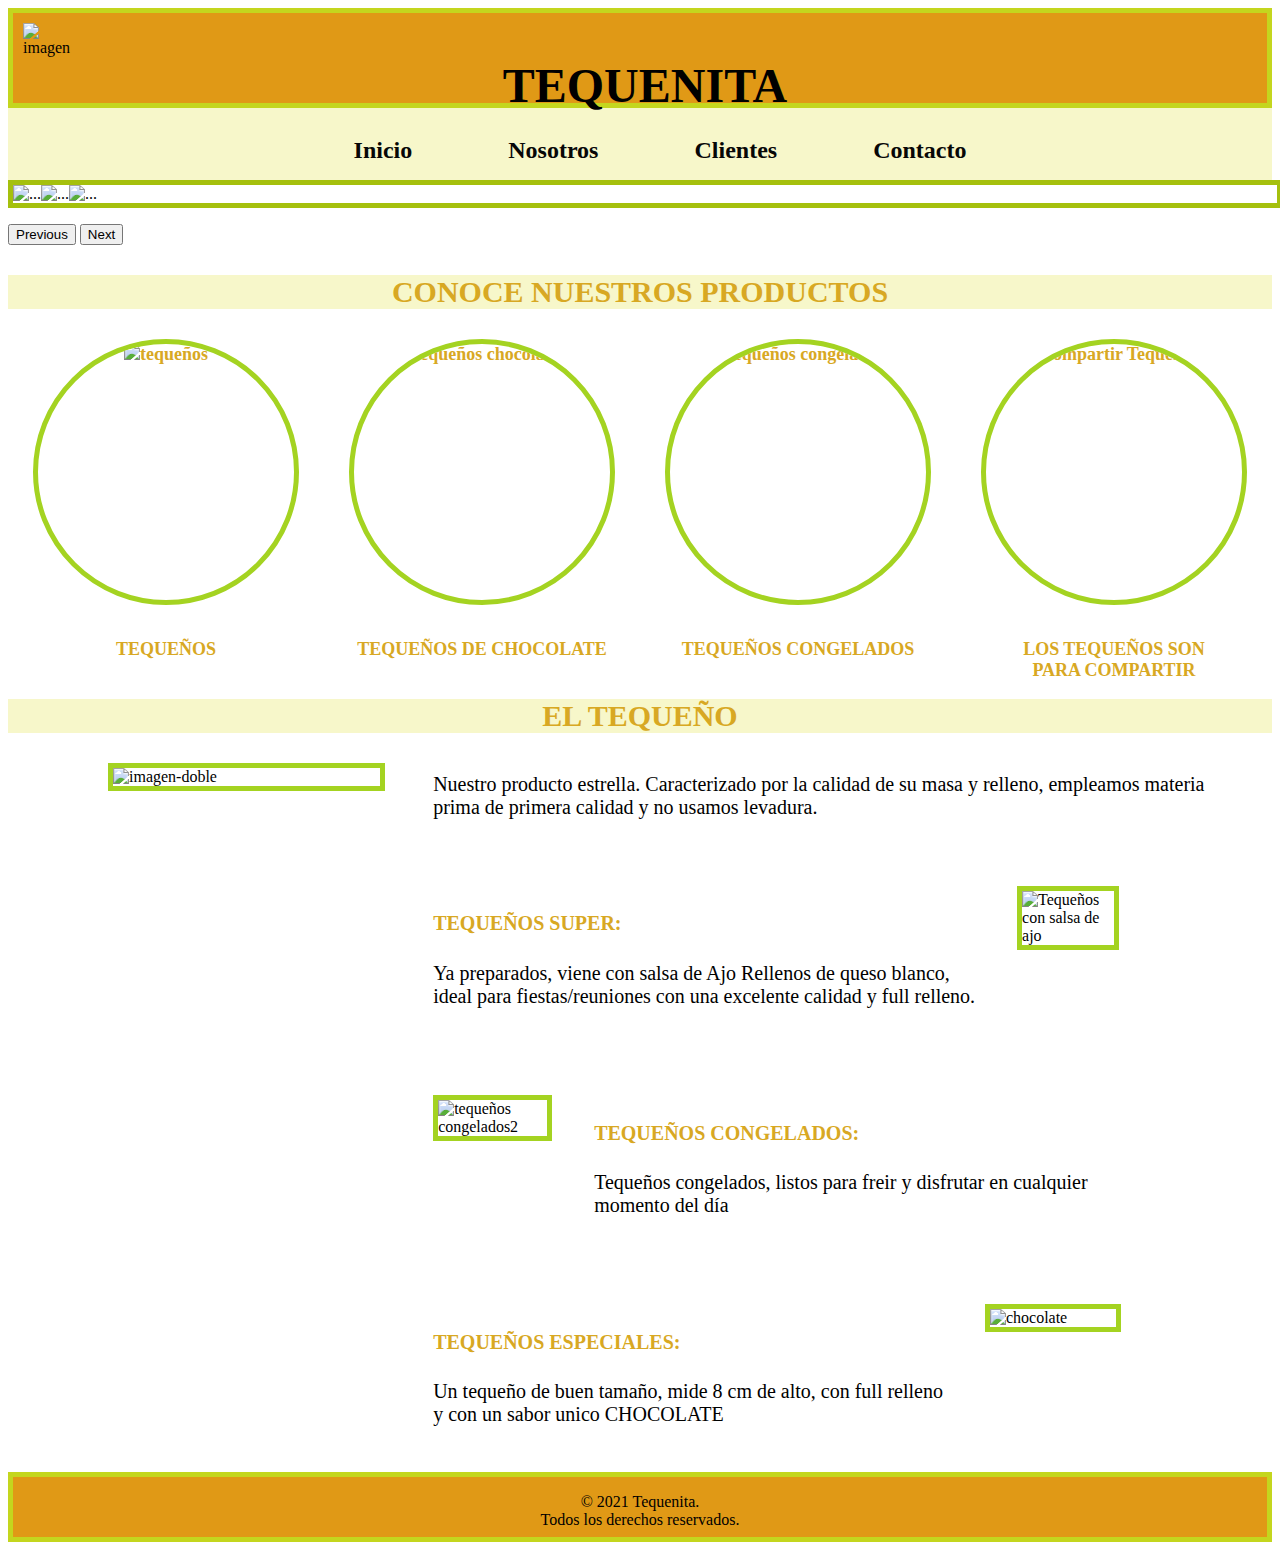
==== index.html @ 160a6c53 "nuevas modificaciones" ====
<!DOCTYPE html>
<html lang="en">
<head>
    <meta name="viewport" content="width=device-width, initial-scale=1.0">
    <meta charset="UTF-8">
    <meta http-equiv="X-UA-Compatible" content="IE=edge">
    <link href="http://meyerweb.com/eric/tools/css/reset"> <!-- Enlace de reset -->
    <!-- Enlace de archivo js bootstrap -->
    <link href="https://cdn.jsdelivr.net/npm/bootstrap@5.3.0-alpha3/dist/css/bootstrap.min.css" rel="stylesheet" integrity="sha384-KK94CHFLLe+nY2dmCWGMq91rCGa5gtU4mk92HdvYe+M/SXH301p5ILy+dN9+nJOZ" crossorigin="anonymous">
    <link rel="stylesheet" href="style.css"> <!-- Enlace de archivo CSS -->
    <title>Tequenita</title>
</head>
<body>     <!-- Body=Contenido de mi página -->
<header>   <!-- Este es el header, Cabecera -Inicio de mi página  -->
  <div class="fondo">
    <img class="imagen" src="imagenes/tequenita.jpg"alt="imagen">
        <div class="titulo">
          <h1> TEQUENITA</h1>
        </div>
  </div>
</header>
   <!-- Esta es mi barra de navegación -->
<nav>
  <div class="BarraNav">  
    <div class="ul">
      <ul>
        <div class="li">
          <li><a href="index.html"> Inicio </a></li>
          <li> <a href="SECCIONES/Nosotros.html"> Nosotros </a></li>
          <li> <a href= "SECCIONES/Clientes.html">  Clientes </a></li>
          <li> <a href= "SECCIONES/contacto.html">  Contacto </a></li>
        </div>
      </ul>
    </div>
  </div>
</nav>   


<!-- acá empieza el carrousel -->
<div id="carouselExampleAutoplaying" class="carousel slide" data-bs-ride="carousel">
  <div class="carousel-inner">
    <div class="imagenes-carousel">
        <div class="carousel-item active">
          <img src="imagenes/descarga.jpg" class="d-block w-100" alt="...">
        </div>
        <div class="carousel-item">
          <img src="imagenes/tequeños 2.jpg" class="d-block w-100" alt="...">
        </div>
        <div class="carousel-item">
          <img src="imagenes/tequeños chocolate.jpg" class="d-block w-100" alt="...">
        </div>
    </div>
  </div>
    <button class="carousel-control-prev" type="button" data-bs-target="#carouselExampleAutoplaying" data-bs-slide="prev">
      <span class="carousel-control-prev-icon" aria-hidden="true"></span>
      <span class="visually-hidden">Previous</span>
    </button>
    <button class="carousel-control-next" type="button" data-bs-target="#carouselExampleAutoplaying" data-bs-slide="next">
      <span class="carousel-control-next-icon" aria-hidden="true"></span>
      <span class="visually-hidden">Next</span>
    </button>
</div>

<!-- NUESTROS PRODUCTOS -->
<p class="productos">CONOCE NUESTROS PRODUCTOS</p> 

<!-- Acá empiezan mis circulos -->
<section>
  <div class="contenedor"> <!-- circulo 1 -->
    <div class="circulo-comentario" >
      <div class="circle">
        <img src="imagenes/teque.jpg" alt="tequeños">
      </div>
      <p>TEQUEÑOS</p>
    </div>
    <div class="circulo-comentario"> <!-- circulo 2 -->
      <div class= "circle">
        <img src="imagenes/tequechoco.jpg" alt="tequeños chocolates">
      </div>
    <p>TEQUEÑOS DE CHOCOLATE</p>
    </div>
    <div class="circulo-comentario">  <!--  circulo3 -->
      <div class="circle">
        <img src="imagenes/congelados.jpg" alt="tequeños congelados">
      </div>
    <p>TEQUEÑOS CONGELADOS</p>
    </div>
    <div class="circulo-comentario"> <!-- circulo4 -->
      <div class="circle">
          <img src="imagenes/compartir.jpg" alt="compartir Tequeños">
      </div>
    <p>LOS TEQUEÑOS SON <br> PARA COMPARTIR</p>
    </div>
  </div>
</section>

  <!-- acá empieza historia -->
<section>
  <h2 class="tequeño">EL TEQUEÑO </h2>
  <div class="parrafos">
      <img class="imagen-doble" src="imagenes/tequeño.jpg" alt="imagen-doble">
    <div class="text-container">
       <p class="teque"> Nuestro producto estrella. Caracterizado por la calidad de su masa y relleno, empleamos materia prima de primera calidad y no usamos levadura. </p>  
      <div class="teque-ajo">
        <div class="tequeños-super">
          <h4> TEQUEÑOS SUPER: </h4>
          <p class="tequesuper"> Ya preparados, viene con salsa de Ajo Rellenos de queso blanco,<br>ideal para fiestas/reuniones con una excelente calidad y full relleno. </p>
        </div>
          <img class= "imagen-ajo" src="imagenes/Salsa de ajo.jpg" alt="Tequeños con salsa de ajo">
      </div>
      <div class="teque-ajo">
          <img class= "imagen-congelado" src="imagenes/tequecongelados.jpg" alt="tequeños congelados2">
        <div class="tequeños-super">
          <h4> TEQUEÑOS CONGELADOS:</h4>
          <P class="tequesuper"> Tequeños congelados, listos para freir y  disfrutar en cualquier<br>momento del día </P>
        </div>
      </div>  
      <div class="teque-ajo">
        <div class="tequeños-super">
          <h4> TEQUEÑOS ESPECIALES: </h4>
          <P class="tequesuper"> Un tequeño de buen tamaño, mide 8 cm de alto, con full relleno <br> y con un sabor unico CHOCOLATE</P>
        </div> 
          <img class ="imagen-choco" src="imagenes/tequeños chocolate.jpg" alt="chocolate" >
      </div>
    </div>
  </div>
</section>


   <Div>

<!-- LINK DE BOOTSTRAP PARA CARROUSEL -->
            <script src="https://cdn.jsdelivr.net/npm/bootstrap@5.3.0-alpha3/dist/js/bootstrap.bundle.min.js" integrity="sha384-ENjdO4Dr2bkBIFxQpeoTz1HIcje39Wm4jDKdf19U8gI4ddQ3GYNS7NTKfAdVQSZe" crossorigin="anonymous"></script>
        </body>
        <!-- footer = Pié de mi página -->
    <footer class="footer">
      <p>© 2021 Tequenita.
        <br>
        Todos los derechos reservados.
       </p>
    </footer>
    </html>
---- style.css ----
/* inidio de mi pagina "Header" */
.fondo {
    background-color: rgb(224, 153, 22);
    width: cover;
height: 90px;
max-width:100%;
border: 5px solid rgb(196, 214, 30);
}

.imagen { 
width: 5%;
height: 70%;
float: left;
margin-top: 10px;
margin-bottom: 10px;
margin-left:10px;
max-width:100%;
}

.titulo { 
text-align: center;
justify-content: center;
    display: flex;
    justify-content: center;
    font-size: x-large;
    margin-top: 1%;
    margin-right: 5%;
}
/* BARRA DE NAVEGACIÓN */

.BarraNav {
display: flex;
justify-content: center;
background-color: rgb(247, 247, 202) ;
text-align: center;
}

.ul {
font-size: medium;
margin-top: 1%;
}

.li { 
display: flex;
list-style-type: none;
}

a {
color:#070707;
padding: 10px 3rem;
text-decoration:none;
font-size: x-large;
font-weight: bold;
}

/* acá empieza mi carrousel */
.carousel-inner {
display: flex;
width: 100%;
height: center;
margin-bottom: 1rem;
justify-content: center;
background-position: center center;
background-repeat: no-repeat;
border: 5px solid rgb(165, 192, 13);
flex-wrap: wrap;
}

.imagenes-carousel {
width: 100%;
height: 100%;
display: flex;
}
/* Conoce nuestros productos */
.productos {
display: flex;
font-size: 30px;
justify-content: center;
color: rgb(216, 168, 35);
font-weight: bold;
background-color: rgb(247, 247, 202) ;
}

/* Acá empiezan mis imagenes en circulo */

.circulo-comentario {
position: relative;
display: inline-block;
font-size: large;
color: rgb(216, 168, 35);
font-weight: bold;
}

.circulo-comentario p {
padding-top: 1rem;
}
/* Circulos con imagen  */

.contenedor {
justify-content: center;
text-align: center;
position: relative;
display: flex;
justify-content: space-around;
}

.circle {
width: 20vw;
height: 20vw;
border-radius: 50%;
border: 5px solid rgb(164, 211, 33);
overflow: hidden;
}

.circle img {
width: 100%;
height: 100%;
object-fit: cover; /* para ajustar la imagen dentro del círculo */
}

/* acá empieza la historia */

.tequeño { 
display: flex;
font-size: 30px;
color: rgb(216, 168, 35);
margin: 0;
justify-content: center;
background-color: rgb(247, 247, 202) ; 
}

.parrafos { 
display: flex;
}

.imagen-doble {
display: flex;
width: 30%;
height: 10%;
margin-top: 30px;
margin-left: 100px;
margin-right: 3em;
border: 5px solid rgb(164, 211, 33);
}

.text-container {
margin-top: 20px;
}

.teque { 
font-size: x-large;
margin-right: 30px;
font-size: 20px; 
}

.teque-ajo { 
display: flex;
margin-top: 8%;
}

.imagen-ajo {
width: 11%;
height: 11%;
border: 5px solid rgb(164, 211, 33);
margin-left: 5%;
}

.tequeños-super { 
color: rgb(216, 168, 35);
font-size: 20px;
}

.tequesuper {
color: black;
}


.imagen-congelado{
width: 13%;
height: 13%;
border: 5px solid rgb(164, 211, 33);
margin-right: 5%;
}

.imagen-choco {
width: 15%;
height: 15%;
border: 5px solid rgb(164, 211, 33);
margin-left: 5%;
}

.footer {
    margin-top: 2%;
    background-color: rgb(224, 153, 22);
    width: cover;
height: 60px;
max-width:100%;
text-align: center;
border: 5px solid rgb(196, 214, 30);
}


/* seccion nosotros */
.seccion_nosotros {
margin: 4rem 0rem;
}

.texto_nosotros {
margin: 0rem 12rem 0rem 4rem;
}
.imagen_nosotros {
display: flex;  
justify-content: center;
}

.imagen_nosotros img {
width: 500px; 
}

/* --SECCION DE CONTACTO-- */

.contenedor__contacto{
margin: 4rem 0rem;
text-align: center;

}

.contenedor__contacto h1{
text-align: center;
margin-bottom: 2rem;
}

.contacto__parrafos{
text-align: start;
margin: 2rem 4rem 0rem 6.5rem;
font-family: 'Quicksand', sans-serif;
}

/* Formulario de contacto */

.contenedor__formulario{
margin: 4rem auto;
width: 500px;
/* text-align: center; */
}


.contenedor__formulario h1{
text-align: center;
font-size: 30px;
font-family: 'Quicksand', sans-serif;
margin: 2rem 0rem;
}

label {
display: block;
}

textarea {
width: 100%;
padding: 1rem;
}

textarea {
resize: none;
}

.full {
grid-column: 1 / 3;
}

.boton__formulario{
background-color: rgb(196, 214, 30);
width: 100%;
}

.boton__formulario:hover{
background-color: rgb(224, 153, 22);
transition: 0.4s;
}

/* --FOOTER-- */

.site-footer
{
background-color:rgb(224, 153, 22);
padding:45px 0 20px;
font-size:15px;
line-height:24px;
color:#ffffff;
}
.site-footer hr
{
border-top-color:#bbb;
opacity:0.5
}
.site-footer hr.small
{
margin:20px 0
}
.site-footer h6
{
color:#fff;
font-size:16px;
text-transform:uppercase;
margin-top:5px;
letter-spacing:2px
}

.footer-links li
{
display:block;
}
.footer-links a
{
color:#ffffff
}

.footer-links.inline li
{
display:inline-block
}
.site-footer .social-icons
{
text-align:right
}

.copyright-text
{
margin:0
}
@media (max-width:991px)
{
.site-footer [class^=col-]
{
margin-bottom:30px
}
}
@media (max-width:767px)
{
.site-footer
{
padding-bottom:0
}
.site-footer .copyright-text,.site-footer .social-icons
{
text-align:center
}
}

@media (max-width:767px)
{
.social-icons li.title
{
display:block;
margin-right:0;
font-weight:600
}
}
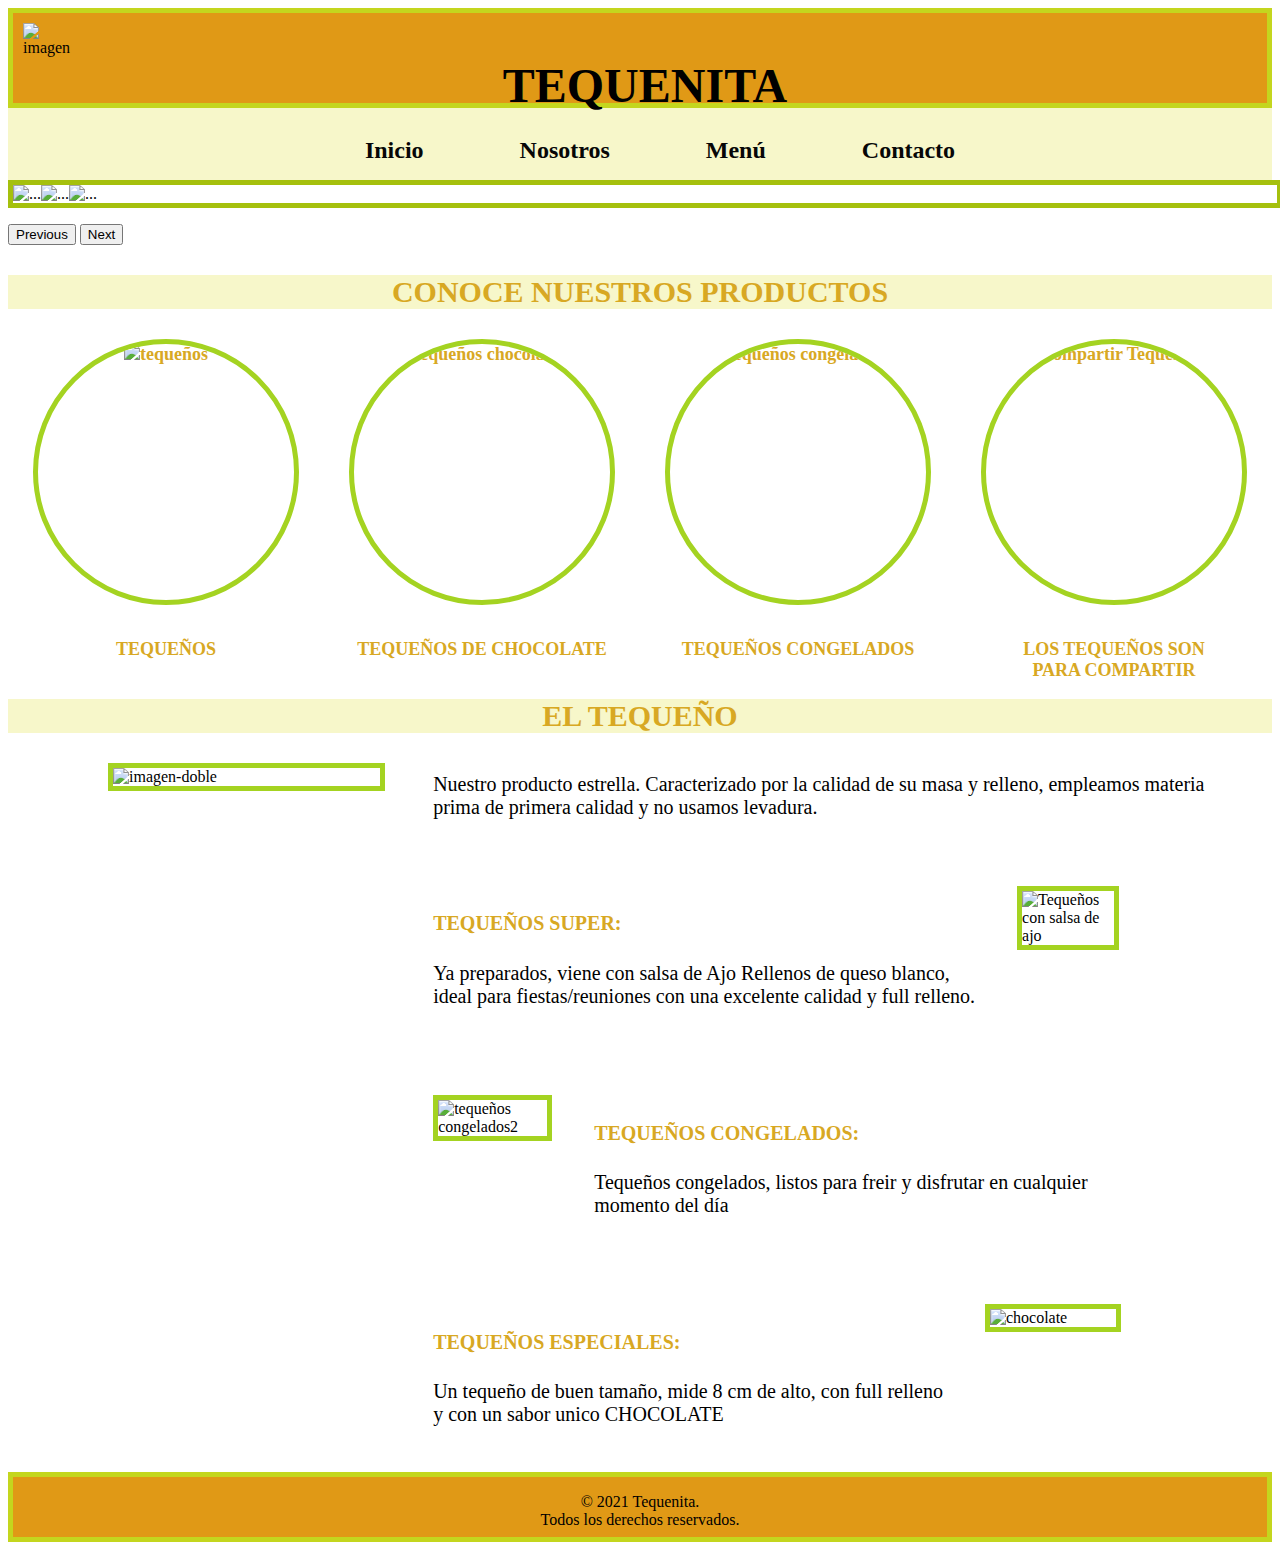
==== commit 7d45956e: "Modificaciones" ====
--- a/index.html
+++ b/index.html
@@ -27,14 +27,13 @@
         <div class="li">
           <li><a href="index.html"> Inicio </a></li>
           <li> <a href="SECCIONES/Nosotros.html"> Nosotros </a></li>
-          <li> <a href= "SECCIONES/Clientes.html">  Clientes </a></li>
-          <li> <a href= "SECCIONES/contacto.html">  Contacto </a></li>
+          <li> <a href= "SECCIONES/Menu.html">  Menú </a></li>
+          <li> <a href= "SECCIONES/contacto.html">  Contacto</a></li>
         </div>
       </ul>
     </div>
   </div>
 </nav>   
-
 
 <!-- acá empieza el carrousel -->
 <div id="carouselExampleAutoplaying" class="carousel slide" data-bs-ride="carousel">
@@ -126,12 +125,11 @@
   </div>
 </section>
 
-
    <Div>
 
 <!-- LINK DE BOOTSTRAP PARA CARROUSEL -->
-            <script src="https://cdn.jsdelivr.net/npm/bootstrap@5.3.0-alpha3/dist/js/bootstrap.bundle.min.js" integrity="sha384-ENjdO4Dr2bkBIFxQpeoTz1HIcje39Wm4jDKdf19U8gI4ddQ3GYNS7NTKfAdVQSZe" crossorigin="anonymous"></script>
-        </body>
+    <script src="https://cdn.jsdelivr.net/npm/bootstrap@5.3.0-alpha3/dist/js/bootstrap.bundle.min.js" integrity="sha384-ENjdO4Dr2bkBIFxQpeoTz1HIcje39Wm4jDKdf19U8gI4ddQ3GYNS7NTKfAdVQSZe" crossorigin="anonymous"></script>
+</body>
         <!-- footer = Pié de mi página -->
     <footer class="footer">
       <p>© 2021 Tequenita.
@@ -140,11 +138,3 @@
        </p>
     </footer>
     </html>
-
-
-
-    
-   
-
-
-
--- a/style.css
+++ b/style.css
@@ -174,7 +174,6 @@
 color: black;
 }
 
-
 .imagen-congelado{
 width: 13%;
 height: 13%;
@@ -199,14 +198,19 @@
 border: 5px solid rgb(196, 214, 30);
 }
 
-
 /* seccion nosotros */
 .seccion_nosotros {
 margin: 4rem 0rem;
 }
 
+.Nuestro-logo {
+    font-weight: bold;
+    font-size: large;
+}
+
 .texto_nosotros {
 margin: 0rem 12rem 0rem 4rem;
+
 }
 .imagen_nosotros {
 display: flex;  
@@ -214,20 +218,69 @@
 }
 
 .imagen_nosotros img {
-width: 500px; 
-}
-
-/* --SECCION DE CONTACTO-- */
+width: 20%; 
+justify-content: center;
+}
+
+.Texto_instagram { 
+margin: 0rem 12rem 0rem 4rem;
+}
+
+.QR { 
+    margin-top: 5%;
+}
+
+.video{
+    width: 2%;
+    display: flex;
+    height: 10%;
+}
+
+.video__nosotros{
+    margin-left: 4rem;
+}
+
+/* SECCION DE MENÚ */
+
+
+.Menu{
+    background-color: rgb(161, 155, 155);
+    width: 50%;
+    margin: auto;
+    margin-top: 2%;
+    border: 5px solid rgb(196, 214, 30);
+}
+
+.Menu img{
+    width: 30%;
+}
+.texto_menu { 
+   margin-left: 5%;
+}
+
+.menu_tequenita { 
+    text-align: center;
+    font-weight: bold;
+    font-size: x-large;
+}
+
+.Promociones {
+    font-size: large;
+    text-align: center;
+}
+
+.imagen_menu {
+        float: right;
+        margin-right: 15%;
+}
+
+
+/* --SECCION DE EMPLEO-- */
 
 .contenedor__contacto{
 margin: 4rem 0rem;
 text-align: center;
 
-}
-
-.contenedor__contacto h1{
-text-align: center;
-margin-bottom: 2rem;
 }
 
 .contacto__parrafos{
@@ -236,48 +289,61 @@
 font-family: 'Quicksand', sans-serif;
 }
 
+.imagen_contacto {
+    width: 25%;
+    margin: auto;
+    display: flex;
+    justify-content: center;
+}
 /* Formulario de contacto */
-
-.contenedor__formulario{
-margin: 4rem auto;
-width: 500px;
-/* text-align: center; */
-}
-
-
-.contenedor__formulario h1{
-text-align: center;
-font-size: 30px;
-font-family: 'Quicksand', sans-serif;
-margin: 2rem 0rem;
-}
-
-label {
-display: block;
-}
-
-textarea {
-width: 100%;
-padding: 1rem;
-}
-
-textarea {
-resize: none;
-}
-
-.full {
-grid-column: 1 / 3;
-}
-
-.boton__formulario{
-background-color: rgb(196, 214, 30);
-width: 100%;
-}
-
-.boton__formulario:hover{
-background-color: rgb(224, 153, 22);
-transition: 0.4s;
-}
+.equipo{
+    font-weight: bold;
+  }
+  .container__formulario{
+    width: 500px;
+    margin-bottom: 5rem;
+  }
+  
+  .contenedor__formulario{
+  margin: 4rem auto;
+  width: 500px;
+  /* text-align: center; */
+  }
+  
+  
+  .contenedor__formulario h1{
+      text-align: center;
+      font-size: 30px;
+      font-family: 'Quicksand', sans-serif;
+      margin: 2rem 0rem;
+  }
+  
+  label {
+      display: block;
+    }
+  
+    textarea {
+      width: 100%;
+      padding: 1rem;
+    }
+  
+    textarea {
+      resize: none;
+    }
+  
+  .full {
+    grid-column: 1 / 3;
+  }
+  
+  .boton__formulario{
+     background-color: rgb(196, 214, 30);
+     width: 100%;
+  }
+  
+  .boton__formulario:hover{
+      background-color: rgb(224, 153, 22);
+      transition: 0.4s;
+  }
 
 /* --FOOTER-- */
 
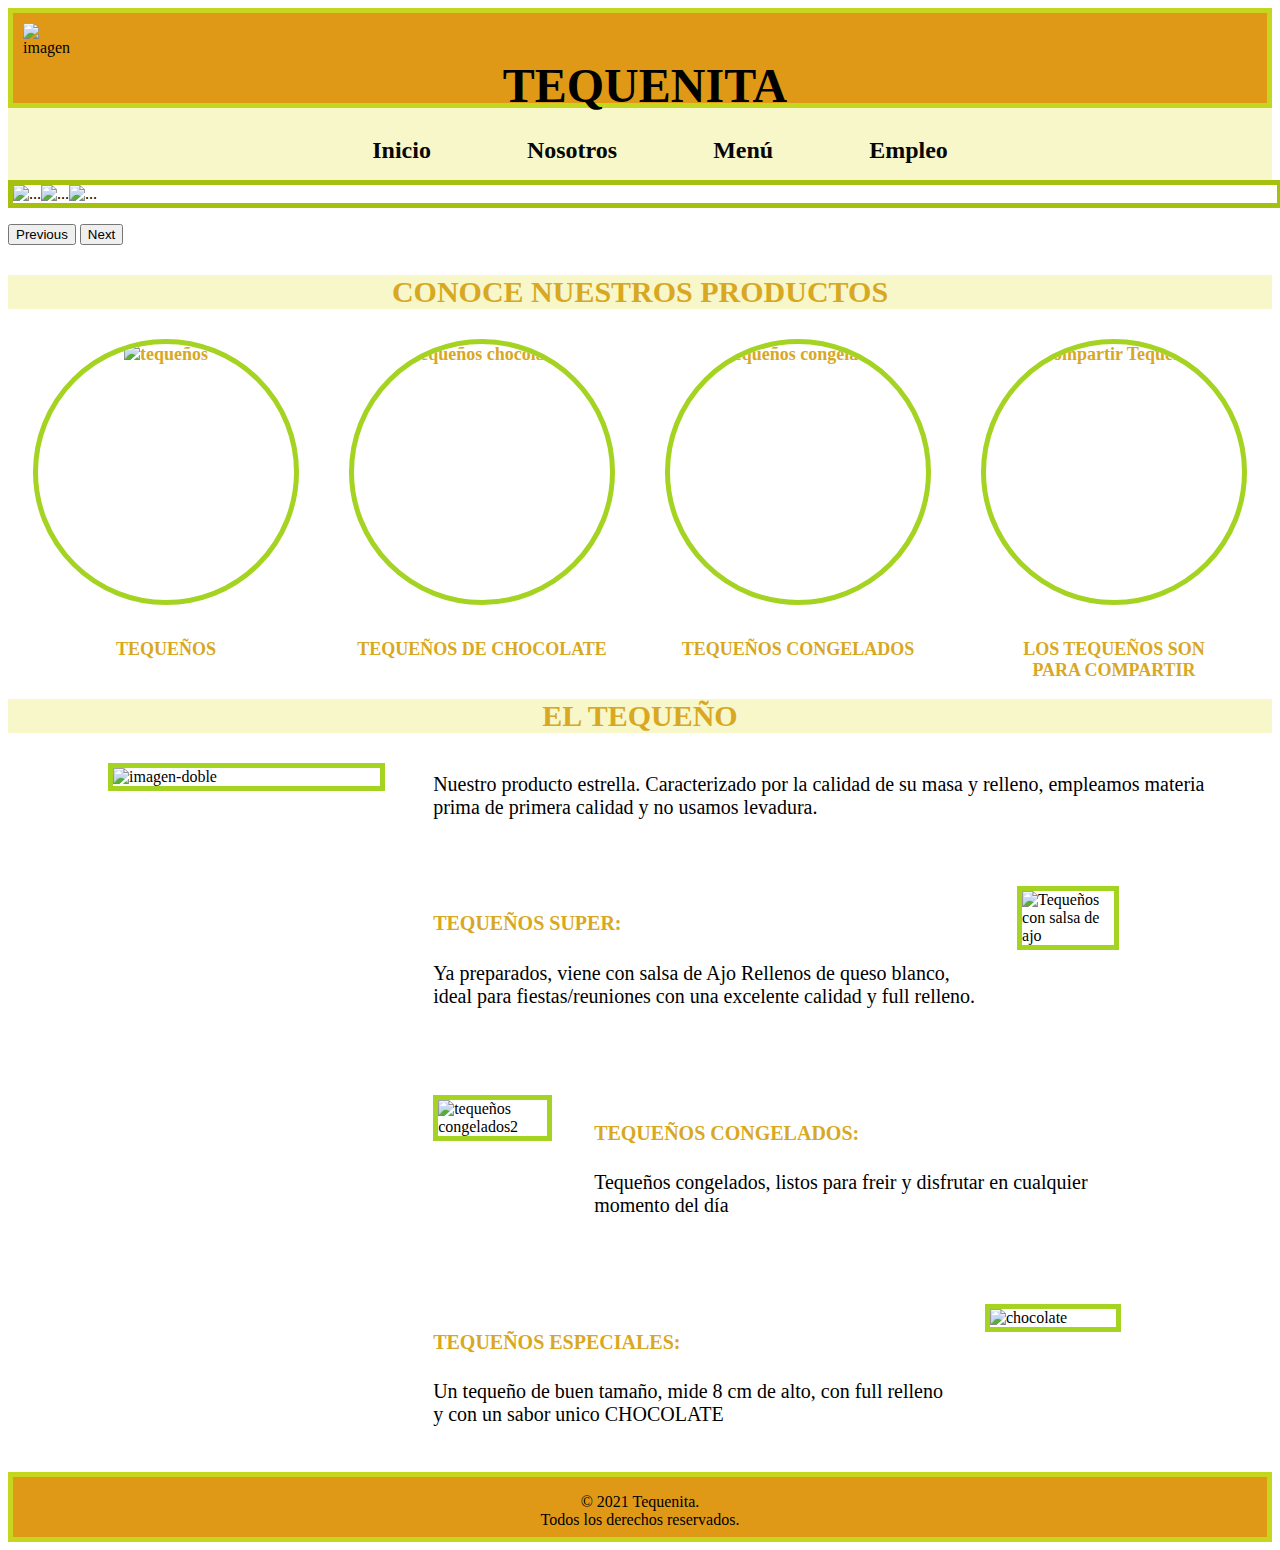
==== commit da1cfa6c: "Modificaciones" ====
--- a/index.html
+++ b/index.html
@@ -10,15 +10,17 @@
     <link rel="stylesheet" href="style.css"> <!-- Enlace de archivo CSS -->
     <title>Tequenita</title>
 </head>
+
 <body>     <!-- Body=Contenido de mi página -->
 <header>   <!-- Este es el header, Cabecera -Inicio de mi página  -->
   <div class="fondo">
     <img class="imagen" src="imagenes/tequenita.jpg"alt="imagen">
-        <div class="titulo">
-          <h1> TEQUENITA</h1>
-        </div>
+      <div class="titulo">
+        <h1> TEQUENITA</h1>
+      </div>
   </div>
 </header>
+
    <!-- Esta es mi barra de navegación -->
 <nav>
   <div class="BarraNav">  
@@ -27,8 +29,8 @@
         <div class="li">
           <li><a href="index.html"> Inicio </a></li>
           <li> <a href="SECCIONES/Nosotros.html"> Nosotros </a></li>
-          <li> <a href= "SECCIONES/Menu.html">  Menú </a></li>
-          <li> <a href= "SECCIONES/contacto.html">  Contacto</a></li>
+          <li> <a href= "SECCIONES/Menu.html">  Menú</a></li>
+          <li> <a href= "SECCIONES/Empleo.html">  Empleo </a></li>
         </div>
       </ul>
     </div>
@@ -125,16 +127,13 @@
   </div>
 </section>
 
-   <Div>
-
 <!-- LINK DE BOOTSTRAP PARA CARROUSEL -->
     <script src="https://cdn.jsdelivr.net/npm/bootstrap@5.3.0-alpha3/dist/js/bootstrap.bundle.min.js" integrity="sha384-ENjdO4Dr2bkBIFxQpeoTz1HIcje39Wm4jDKdf19U8gI4ddQ3GYNS7NTKfAdVQSZe" crossorigin="anonymous"></script>
 </body>
-        <!-- footer = Pié de mi página -->
-    <footer class="footer">
-      <p>© 2021 Tequenita.
-        <br>
-        Todos los derechos reservados.
-       </p>
-    </footer>
-    </html>
+
+<!-- footer = Pié de mi página -->
+<footer class="footer">
+  <p>© 2021 Tequenita.<br>Todos los derechos reservados.</p>
+</footer>
+
+</html>--- a/style.css
+++ b/style.css
@@ -231,14 +231,14 @@
 }
 
 .video{
+    display: flex;
     width: 2%;
-    display: flex;
-    height: 10%;
 }
 
 .video__nosotros{
     margin-left: 4rem;
 }
+
 
 /* SECCION DE MENÚ */
 
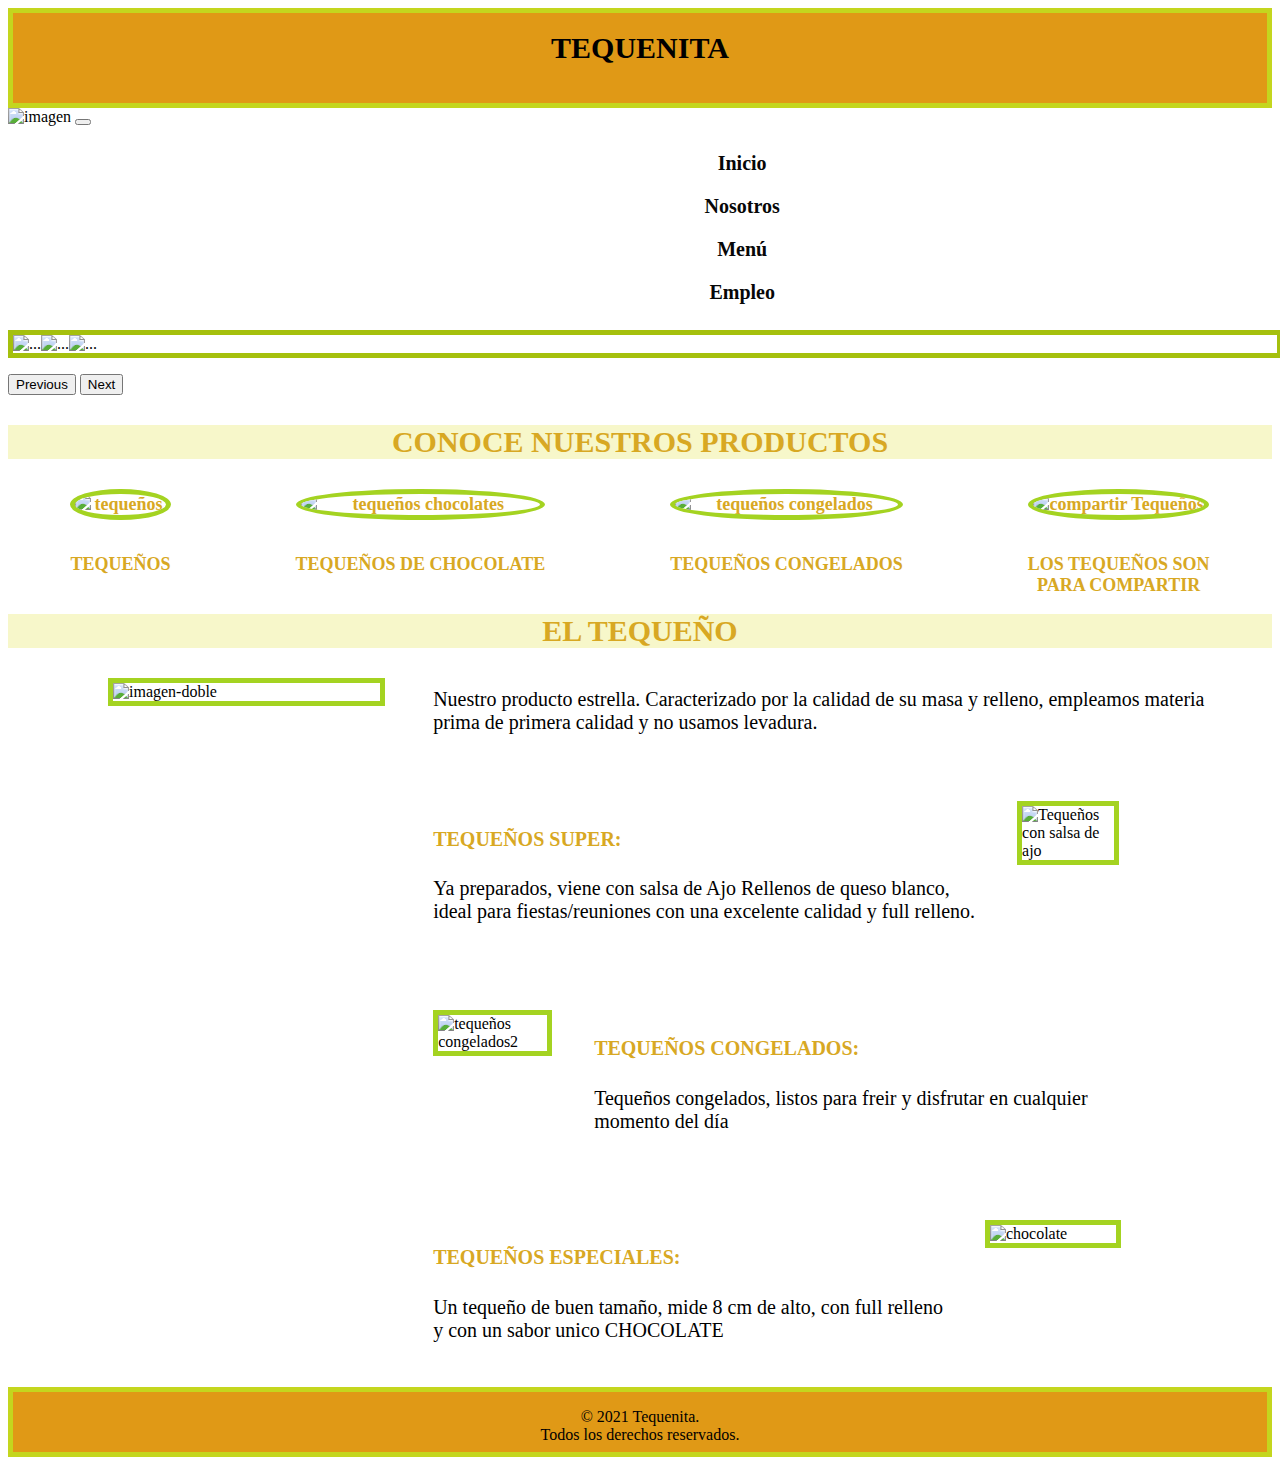
==== commit e8913a3e: "Ne ue" ====
--- a/index.html
+++ b/index.html
@@ -8,34 +8,46 @@
     <!-- Enlace de archivo js bootstrap -->
     <link href="https://cdn.jsdelivr.net/npm/bootstrap@5.3.0-alpha3/dist/css/bootstrap.min.css" rel="stylesheet" integrity="sha384-KK94CHFLLe+nY2dmCWGMq91rCGa5gtU4mk92HdvYe+M/SXH301p5ILy+dN9+nJOZ" crossorigin="anonymous">
     <link rel="stylesheet" href="style.css"> <!-- Enlace de archivo CSS -->
+    <link rel="js" href="codigo.js">
     <title>Tequenita</title>
 </head>
 
 <body>     <!-- Body=Contenido de mi página -->
+
 <header>   <!-- Este es el header, Cabecera -Inicio de mi página  -->
-  <div class="fondo">
-    <img class="imagen" src="imagenes/tequenita.jpg"alt="imagen">
-      <div class="titulo">
-        <h1> TEQUENITA</h1>
-      </div>
+  <section class="fondo">
+        <h1 class="titulo"> TEQUENITA</h1>
   </div>
+</section>
 </header>
 
    <!-- Esta es mi barra de navegación -->
-<nav>
-  <div class="BarraNav">  
-    <div class="ul">
-      <ul>
-        <div class="li">
-          <li><a href="index.html"> Inicio </a></li>
-          <li> <a href="SECCIONES/Nosotros.html"> Nosotros </a></li>
-          <li> <a href= "SECCIONES/Menu.html">  Menú</a></li>
-          <li> <a href= "SECCIONES/Empleo.html">  Empleo </a></li>
-        </div>
-      </ul>
+   <nav class="navbar navbar-expand-lg bg-body-tertiary">
+    <div class="container-fluid">
+      <img class="imagennav" src="imagenes/tequenita.jpg"alt="imagen">
+      <button class="navbar-toggler" type="button" data-bs-toggle="collapse" data-bs-target="#navbarNavDropdown" aria-controls="navbarNavDropdown" aria-expanded="false" aria-label="Toggle navigation">
+        <span class="navbar-toggler-icon"></span>
+      </button>
+      <div class="collapse navbar-collapse alineacion2" id="navbarNavDropdown">
+        <ul class="navbar-nav ">
+          <li class="nav-item alineacion">
+            <a href="index.html"> Inicio </a>
+          </li>
+          <li class="nav-item alineacion">
+            <a href="SECCIONES/Nosotros.html"> Nosotros </a>
+          </li>
+          <li class="nav-item alineacion">
+            <a href= "SECCIONES/Menu.html">Menú</a>
+          </li>
+          <li class="nav-item alineacion">
+            <a href= "SECCIONES/Empleo.html">  Empleo </a>
+          </li>
+        </ul>
+      </div>
     </div>
-  </div>
-</nav>   
+  </nav>
+  
+
 
 <!-- acá empieza el carrousel -->
 <div id="carouselExampleAutoplaying" class="carousel slide" data-bs-ride="carousel">
@@ -66,27 +78,27 @@
 <p class="productos">CONOCE NUESTROS PRODUCTOS</p> 
 
 <!-- Acá empiezan mis circulos -->
-<section>
-  <div class="contenedor"> <!-- circulo 1 -->
-    <div class="circulo-comentario" >
+<section class="container-fluid">
+  <div class="contenedor row"> <!-- circulo 1 -->
+    <div class="circulo-comentario col-12 col-sm-6 col-lg 3" >
       <div class="circle">
         <img src="imagenes/teque.jpg" alt="tequeños">
       </div>
       <p>TEQUEÑOS</p>
     </div>
-    <div class="circulo-comentario"> <!-- circulo 2 -->
+    <div class="circulo-comentario col-12 col-sm-6 col-lg 3"> <!-- circulo 2 -->
       <div class= "circle">
         <img src="imagenes/tequechoco.jpg" alt="tequeños chocolates">
       </div>
     <p>TEQUEÑOS DE CHOCOLATE</p>
     </div>
-    <div class="circulo-comentario">  <!--  circulo3 -->
+    <div class="circulo-comentario col-12 col-sm-6 col-lg 3">  <!--  circulo3 -->
       <div class="circle">
         <img src="imagenes/congelados.jpg" alt="tequeños congelados">
       </div>
     <p>TEQUEÑOS CONGELADOS</p>
     </div>
-    <div class="circulo-comentario"> <!-- circulo4 -->
+    <div class="circulo-comentario col-12 col-sm-6 col-lg 3"> <!-- circulo4 -->
       <div class="circle">
           <img src="imagenes/compartir.jpg" alt="compartir Tequeños">
       </div>
--- a/style.css
+++ b/style.css
@@ -7,51 +7,37 @@
 border: 5px solid rgb(196, 214, 30);
 }
 
-.imagen { 
-width: 5%;
-height: 70%;
-float: left;
-margin-top: 10px;
-margin-bottom: 10px;
-margin-left:10px;
-max-width:100%;
-}
-
 .titulo { 
-text-align: center;
-justify-content: center;
-    display: flex;
+    text-align: center;
+    font-size: 30px;
     justify-content: center;
-    font-size: x-large;
-    margin-top: 1%;
-    margin-right: 5%;
-}
+    margin-top: 18px;
+}
+
 /* BARRA DE NAVEGACIÓN */
 
-.BarraNav {
-display: flex;
-justify-content: center;
-background-color: rgb(247, 247, 202) ;
-text-align: center;
-}
-
-.ul {
-font-size: medium;
-margin-top: 1%;
-}
-
-.li { 
-display: flex;
-list-style-type: none;
+.imagennav {
+    width: 15%;
+}
+
+.alineacion2 { 
+    padding-left: 13%;
+}
+
+.alineacion {
+  display: flex;
+  justify-content: center;
+  text-align: center;
 }
 
 a {
 color:#070707;
 padding: 10px 3rem;
 text-decoration:none;
-font-size: x-large;
+font-size: 20px;
 font-weight: bold;
 }
+
 
 /* acá empieza mi carrousel */
 .carousel-inner {
@@ -71,6 +57,8 @@
 height: 100%;
 display: flex;
 }
+
+
 /* Conoce nuestros productos */
 .productos {
 display: flex;
@@ -85,36 +73,38 @@
 
 .circulo-comentario {
 position: relative;
-display: inline-block;
 font-size: large;
 color: rgb(216, 168, 35);
 font-weight: bold;
+justify-content: center;
 }
 
 .circulo-comentario p {
 padding-top: 1rem;
 }
+
 /* Circulos con imagen  */
 
 .contenedor {
+display: flex;
 justify-content: center;
 text-align: center;
 position: relative;
-display: flex;
 justify-content: space-around;
 }
 
 .circle {
-width: 20vw;
-height: 20vw;
+display: flex;
 border-radius: 50%;
 border: 5px solid rgb(164, 211, 33);
 overflow: hidden;
-}
-
-.circle img {
-width: 100%;
-height: 100%;
+justify-content: center;
+align-items: center;
+}
+
+.circle img { 
+    width: 100%;
+    height: 100%;
 object-fit: cover; /* para ajustar la imagen dentro del círculo */
 }
 
@@ -199,6 +189,7 @@
 }
 
 /* seccion nosotros */
+
 .seccion_nosotros {
 margin: 4rem 0rem;
 }
@@ -212,9 +203,10 @@
 margin: 0rem 12rem 0rem 4rem;
 
 }
+
 .imagen_nosotros {
-display: flex;  
-justify-content: center;
+    display: flex;  
+    justify-content: center;
 }
 
 .imagen_nosotros img {
@@ -224,27 +216,42 @@
 
 .Texto_instagram { 
 margin: 0rem 12rem 0rem 4rem;
+margin-top: 2%;
 }
 
 .QR { 
     margin-top: 5%;
 }
 
-.video{
+.video__instagram{
     display: flex;
-    width: 2%;
+    justify-content: center;
 }
 
 .video__nosotros{
     margin-left: 4rem;
 }
 
+.video__nosotros{
+display: flex;  
+justify-content: center;
+}
+
+.imagen_instagram { 
+    display: flex;  
+justify-content: center;
+margin-top: 2%;
+}
+
+.video___instagram { 
+    margin-right: 3%;
+}
 
 /* SECCION DE MENÚ */
 
-
 .Menu{
-    background-color: rgb(161, 155, 155);
+    display: flex;
+    background-color: rgb(233, 213, 102);
     width: 50%;
     margin: auto;
     margin-top: 2%;
@@ -269,11 +276,13 @@
     text-align: center;
 }
 
-.imagen_menu {
-        float: right;
-        margin-right: 15%;
-}
-
+.imagen_menu img {
+    float: right;
+    width: 40%;
+    margin-right: 6%;
+    margin-top: 10%;
+}
+ 
 
 /* --SECCION DE EMPLEO-- */
 
